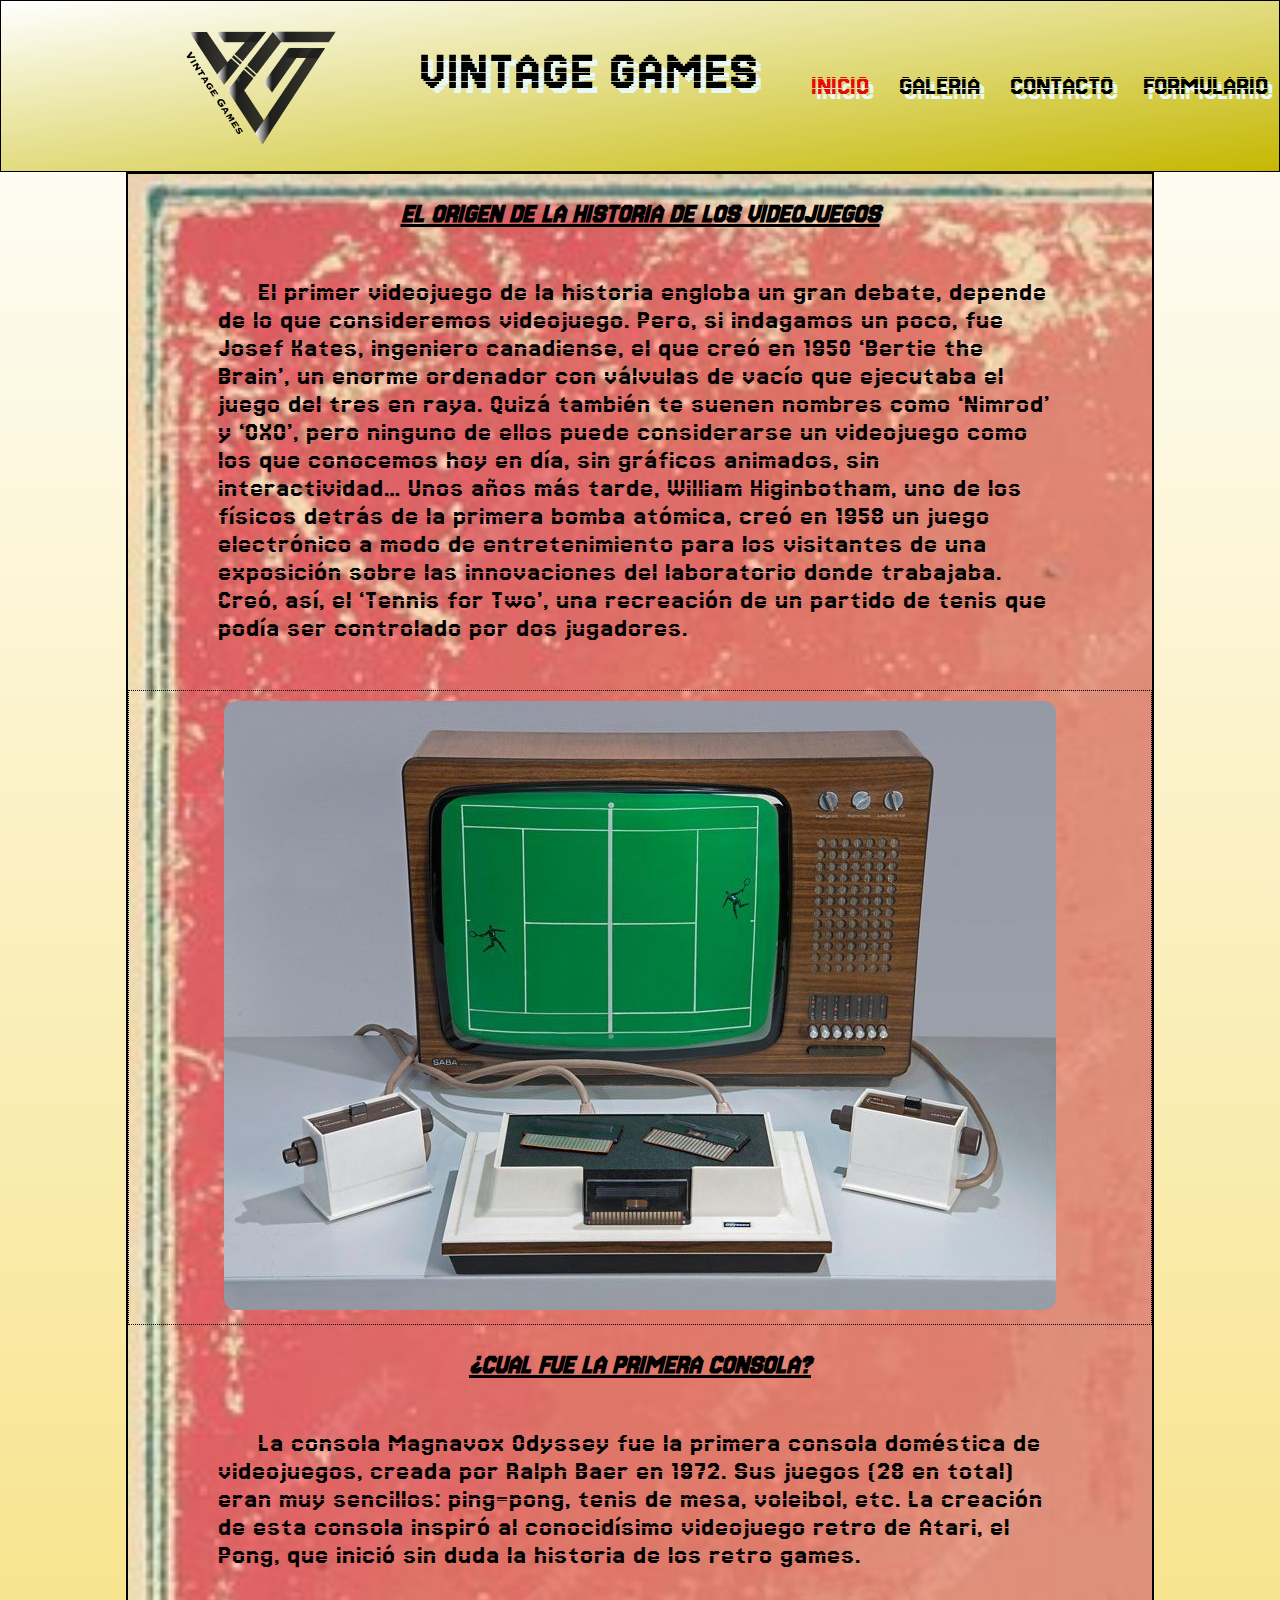
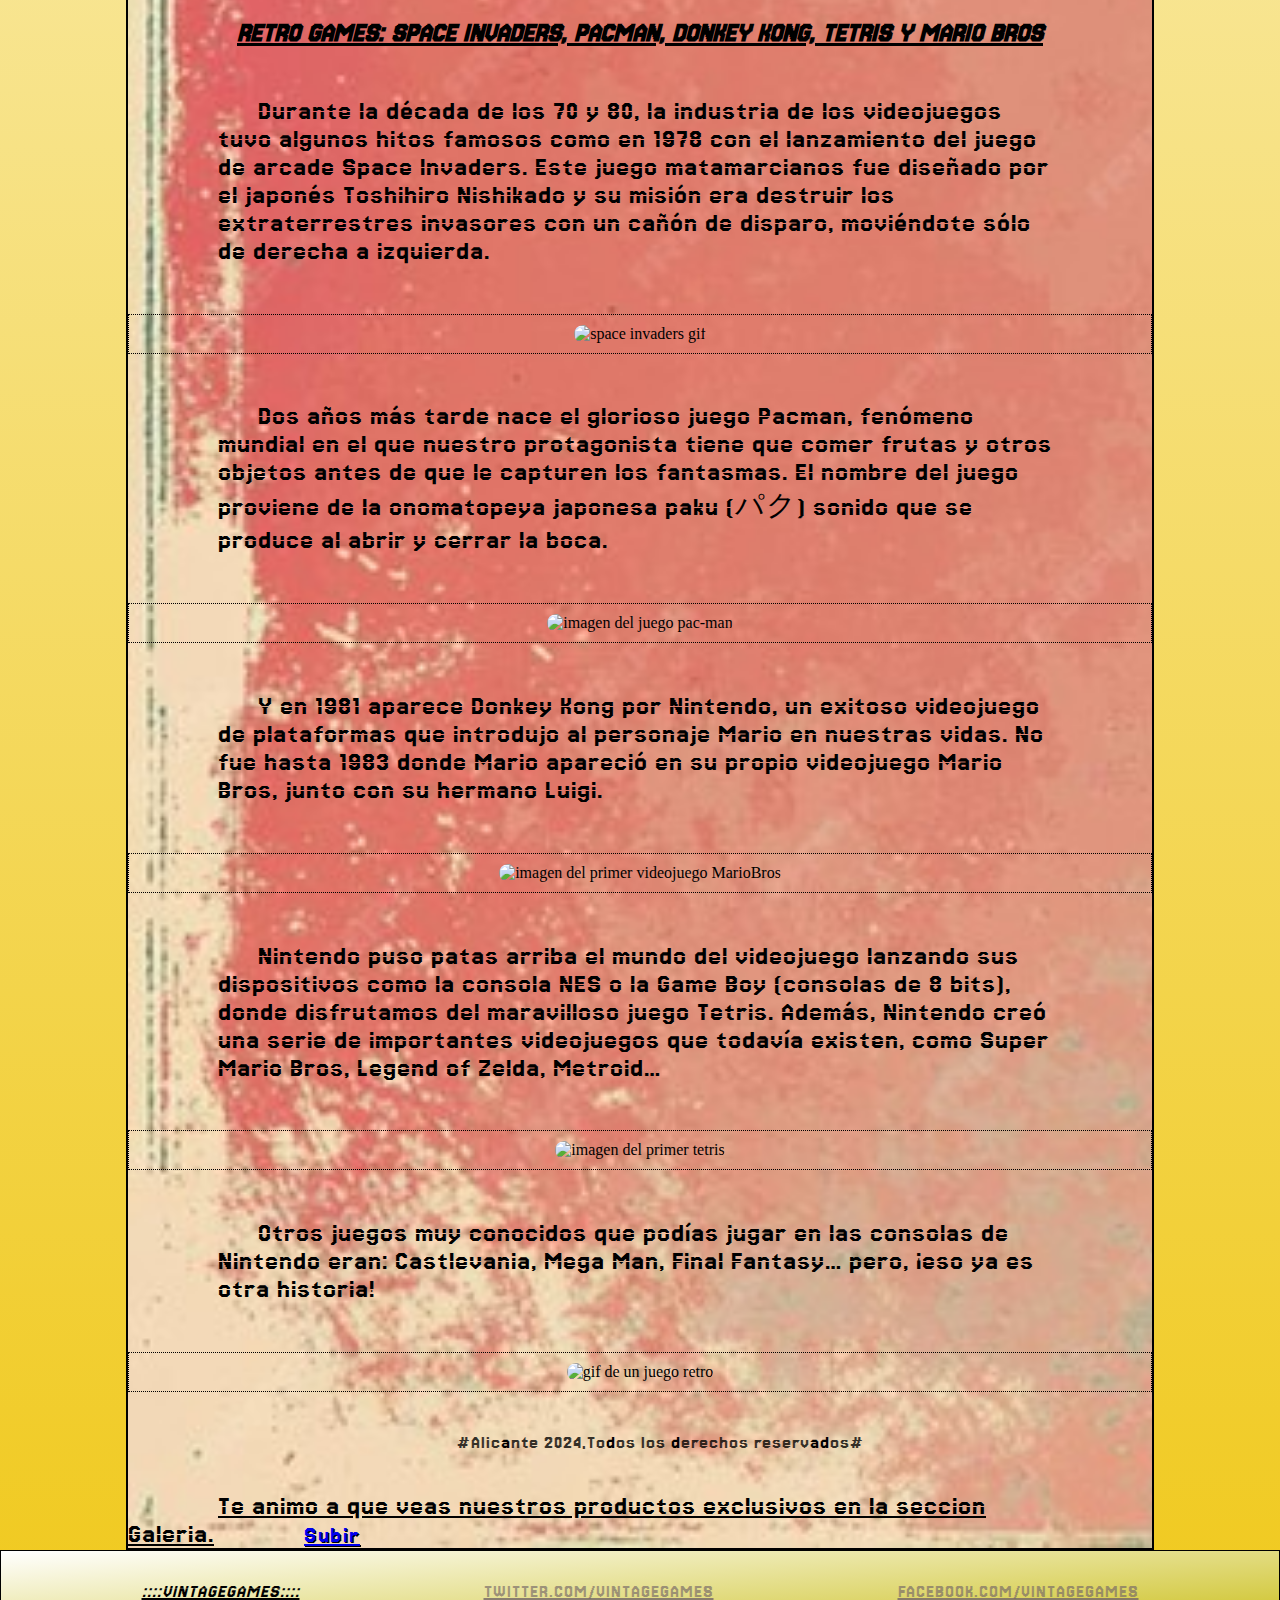
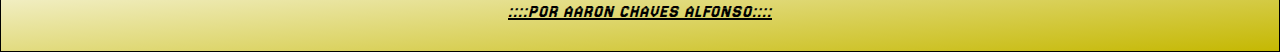
==== index.html @ 1ace57cc "Cambio de estilos" ====
<!DOCTYPE html>
<html lang="es">
<head>
    <!-- Metas y titulo -->
    <meta charset="UTF-8">
    <meta name="viewport" content="width=device-width, initial-scale=1.0">
    <title>VintageGames</title>
    <meta name="robots" content="index,nofollow">
    <meta name="Author" content="Aaron Chaves Alfonso">
    <meta name="description" content="Pagina web sobre videojuegos antiguos, historia del videojuego">
    <meta name="keywords" content="vintage, videojuegos, juegos antiguos">
    <meta name="revisit-after" content="3 days">
    <meta name="category" content="Juegos Vintage, juegos antiguos">
    <!-- Enlace al archivo CSS -->
    <link rel="stylesheet" href="css/estilos.css">
    <!-- Icono de la pagina (favicon)-->
    <link rel="icon" type="image/png" href="favicon.ico">

</head>
<body>
    <!-- Enlace de salto a inicio -->
    <span id="inicio"></span>
    <!-- Barra de Navegacion --> 
        <nav class="navigationBar">
            <!-- Logo de la pagina -->
            <img src="assets/images/logo_final2.png" class="logo" width="300" height="150" alt="logo de la pagina">
            <h1>Vintage Games</h1>
            <ul class="navigationBarList">
                <li>
                    <a href="#" class="enlace active">Inicio</a>
                </li>
                <li>
                    <a href="views/productos.html" class="enlace">Galeria</a>
                </li>
                <li>
                    <a href="views/contacto.html" class="enlace">Contacto</a>
                </li>
                <li><a href="views/presupuesto.html" class="enlace">Formulario</a>
                </li>
            </ul>
        </nav>
    <!-- Div que contiene la Pagina completa -->

    <div id="contenedor_principal">

        <!-- Contenido de la Pagina -->

        <div id="contenido">

            <h2>EL ORIGEN DE LA HISTORIA DE LOS VIDEOJUEGOS</h2>

            <p>El primer videojuego de la historia engloba un gran debate, depende
            de lo que consideremos videojuego. Pero, si indagamos un poco, fue Josef Kates, ingeniero canadiense,
            el que creó en 1950 ‘Bertie the Brain’, un enorme ordenador con válvulas de vacío que ejecutaba el juego del tres en raya.
            Quizá también te suenen nombres como ‘Nimrod’ y ‘OXO’, pero ninguno de ellos puede considerarse un videojuego como los
            que conocemos hoy en día, sin gráficos animados, sin interactividad…
            Unos años más tarde, William Higinbotham, uno de los físicos detrás de la primera bomba atómica, creó en 1958
            un juego electrónico a modo de entretenimiento para los visitantes de una exposición sobre las innovaciones
            del laboratorio donde trabajaba. Creó, así, el ‘Tennis for Two’, una recreación de un partido de tenis que
            podía ser controlado por dos jugadores.</p>

                <div id="imagen_container">
                    <img src="assets/images/imagen_container.jpg" alt="imagen de una consola retro">
                </div>

            <h2>¿CUAL FUE LA PRIMERA CONSOLA?</h2>

                <p>La consola Magnavox Odyssey fue la primera consola doméstica de videojuegos, creada por Ralph Baer
                en 1972. Sus juegos (28 en total) eran muy sencillos: ping-pong, tenis de mesa, voleibol, etc. La creación
                de esta consola inspiró al conocidísimo videojuego retro de Atari, el Pong, que inició sin duda la historia
                de los retro games.</p>

            <h2>Retro games: Space Invaders, Pacman, Donkey Kong, Tetris y Mario Bros</h2>

                <p>Durante la década de los 70 y 80, la industria de los videojuegos tuvo algunos hitos
                famosos como en 1978 con el lanzamiento del juego de arcade Space Invaders. Este juego matamarcianos
                fue diseñado por el japonés Toshihiro Nishikado y su misión era destruir los extraterrestres invasores
                con un cañón de disparo, moviéndote sólo de derecha a izquierda.</p>
                <div id="imagen_space_invaders">
                <img src="https://lafrikileria.com/blog/wp-content/uploads/2021/04/space-invaders.gif" alt="space invaders gif">
                </div>
                <p>Dos años más tarde nace el glorioso juego Pacman, fenómeno mundial en el que nuestro protagonista tiene
                que comer frutas y otros objetos antes de que le capturen los fantasmas. El nombre del juego proviene
                de la onomatopeya japonesa paku (パク) sonido que se produce al abrir y cerrar la boca.</p>
                <div id="imagen_pacman">
                    <img src="https://lafrikileria.com/blog/wp-content/uploads/2021/04/pacman.gif" alt="imagen del juego pac-man">
                </div>
                <p>Y en 1981 aparece Donkey Kong por Nintendo, un exitoso videojuego de plataformas que introdujo al personaje
                Mario en nuestras vidas. No fue hasta 1983 donde Mario apareció en su propio videojuego Mario Bros, junto con su hermano Luigi.</p>
                <div id="imagen_mario">
                    <img src="https://lafrikileria.com/blog/wp-content/uploads/2021/04/donkey-kong.gif" alt="imagen del primer videojuego MarioBros">
                </div>
                <p>Nintendo puso patas arriba el mundo del videojuego lanzando sus dispositivos como la consola NES o la Game Boy
                (consolas de 8 bits), donde disfrutamos del maravilloso juego Tetris. Además, Nintendo creó una serie de importantes videojuegos
                que todavía existen, como Super Mario Bros, Legend of Zelda, Metroid…</p>
                <div id="imagen_tetris">
                    <img src="https://lafrikileria.com/blog/wp-content/uploads/2021/04/tetris.gif" alt="imagen del primer tetris">
                </div>
                <p>Otros juegos muy conocidos que podías jugar en las consolas de Nintendo eran: Castlevania, Mega Man, Final Fantasy… pero, ¡eso ya es otra historia!</p>
                <div id="imagen_retro">
                    <img src="https://lafrikileria.com/blog/wp-content/uploads/2021/04/castlevania.gif" alt="gif de un juego retro">
                </div>
                <p class="fin_pagina">#Alicante 2024,Todos los derechos reservados#</p>
                <p class="foot_link">Te animo a que veas nuestros productos exclusivos en la seccion Galeria.</p><a class="subir" href="#inicio">Subir</a>
        </div>

    </div>
    <!-- Pie de Pagina -->
    <div class="footer">
        <footer>
            <p class="foot"><span class="italic">::::VintageGames::::</span></p>
            <p class="foot"><a href="https://twitter.com/VintageGames">Twitter.com/VintageGames</a></p>
            <p class="foot"><a href="https://facebook.com/VintageGames">Facebook.com/VintageGames</a></p>
            <p class="foot"><span class="italic">::::Por Aaron Chaves Alfonso::::</span></p>
        </footer>
    </div>
</body>
</html>
---- css/estilos.css ----
/********************************* CUERPO Y HTML ***************************************************/ 

html,body{
    margin: 0 auto;
    height: auto;
    width: auto;
    background: linear-gradient(to bottom, white, rgb(240, 201, 28));
}

/*********************************FUENTES*************************************************************/

@font-face{
    font-family: "Nosifer";
    src: url("../fonts/Nosifer-Regular.ttf");
}

@font-face{
    font-family: "Danfo Regular";
    src: url("../fonts/Danfo-Regular.ttf");
}

@font-face{
    font-family: "jersey";
    src: url("../fonts/Jersey15-Regular.ttf");
}

/********************************* BARRA DE NAVEGACION **********************************************/

.navigationBar{
    border: 1px solid black;
    height: 100%;
    display: flex;
    flex-direction: row;
    justify-content: space-around;
    background: linear-gradient(to bottom right, white, rgb(197, 184, 2));
    text-shadow: 5px 5px rgb(231, 248, 246);
    font-family: "jersey";
}

.navigationBarList{
    list-style-type: none;
    display: flex;
    flex-direction: row;
    align-items: center;
    gap: 30px;
    font-size: 30px;
    margin-right: 5px;
    text-transform: uppercase;
}

.navigationBar img{
    display: flex;
    flex-direction: row;
    margin-bottom: 10px;
    
}

.enlace{
    text-decoration: none;
    color: black;
}

.active{
    color: rgb(233, 9, 9);
}

.enlace:hover{
    color: rgb(5, 9, 250);
}


/******************************* Enlaces-internos *************************************************/
/******************************* H1 , PARRAFOS y LOGO  ********************************************/

.logo{
    margin-top: 10px;
    margin-left: 100px;
}

h1{
    font-size: 60px;
    font-family: "jersey";
    text-transform: uppercase;
    font-weight: 100;
    letter-spacing: 1px;
    margin-right: 0px;
}

h2{
    font-size: 30px;
    font-family: "jersey";
    text-align: center;
    text-decoration: underline;
    font-style: italic;
    text-transform: uppercase;
}

h3{
    font-size: 30px;
    font-family: "jersey";
    text-align: center;
    word-spacing: 100px;
    text-decoration: underline;
    text-transform: uppercase;
}


h4{
    text-align: center;
    font-family: "jersey";
    font-size: 1.6rem;
    font-weight: 170;
    text-transform: uppercase;
    letter-spacing: 0.3rem;
    padding-top: 50px;
}
p{
    font-size: 1.8rem;
    letter-spacing: 1px;
    font-family: "jersey";
    padding: 20px;
    padding-left: 90px;
    padding-right: 90px;
    text-indent: 40px;
}

.p_ubi{
    text-decoration: underline;
    font-size: 1.7rem;
    font-family: "jersey";
    padding: 20px;
    text-indent: 40px;
}

.foot{
    font-size: 20px;
    font-family: "jersey";
    text-transform: uppercase;
    display: inline;
}

.foot > a{
    color: rgba(117, 104, 104, 0.815);
}

.foot > a:hover{
    color: rgb(5, 9, 250);
}

.fin_pagina{
    text-align: center;
    font-size: 20px;
}

.italic{
    text-transform: uppercase;
    font-family: "jersey";
    font-style: italic;
    text-decoration: underline;
    font-size: larger;
    font-size: 20px;
    display: inline;
}

.foot_link{
    display: inline;
    text-decoration: underline;
}

.subir{
    margin-left: 0px;
    font-size: 25px;
    letter-spacing: 0.1rem;
    font-family: "jersey";
    text-shadow: 1px 1px black;
}

/****************************** CONTAINER PRINCIPAL INDEX ***********************************************/

#contenedor_principal{
    background-color: aliceblue;
    background-image: url("../assets/images/fondo_contenedor2.jpg");
    border: 2px solid black;
    background-size: cover;
    width: 80%;
    height: 100%;
    display: flex;
    flex-direction: column;
    justify-content: center;
    margin: auto;
}


/************************ IMAGENES INDEX ********************************************************/


#imagen_container{
    text-align: center;
    background: no-repeat;
    padding: 10px;
    border: 1px dotted black;
}


#imagen_space_invaders{
    text-align: center;
    padding: 10px;
    border: 1px dotted black;
}

#imagen_pacman{
    text-align: center;
    padding: 10px;
    border: 1px dotted black;
}

#imagen_mario{
    text-align: center;
    padding: 10px;
    border: 1px dotted black;
}

#imagen_tetris{
    text-align: center;
    padding: 10px;
    border: 1px dotted black;
}

#imagen_retro{
    text-align: center;
    padding: 10px;
    border: 1px dotted black;
}


/********************************* FOOTER *********************************************************/

.footer{
    border: 1px solid black;
    text-align: center;
    background: linear-gradient(to bottom right, white, rgb(197, 184, 2));
    padding: 30px;
    display: flex;
    flex-direction: row;
    justify-content: center;
}


/*********************************** CONTENEDOR GALERIA ******************************************/
/***************************************************************************************************/

#contenedor_galeria{
    background-image: url("../assets/images/fondo_contenedor3.jpg");
    background-size: cover;
    border: 2px solid black;
}

.galeria_title{
    text-align: center;
    text-decoration: underline;
    font-family: "jersey";
    font-size: 35px;
    margin-bottom: 5px;
    padding: 100px;
}




/*************************************** GALERIA PRODUCTOS ****************************************/
/*************************************************************************************************/

#producto1{
    display: grid;
    grid-template-columns: 200px 200px 200px;
    grid-template-rows: 0px;
    grid-gap: 1rem;
    padding: 20px;
    justify-content: center;
    height: 300px;
}


#producto2{
    display: grid;
    grid-template-columns: 200px 200px 200px 200px 200px;
    grid-template-rows: 0px;
    grid-gap: 1rem;
    padding: 40px;
    justify-content: center;
    height: 300px;
}

#producto3{
    display: grid;
    grid-template-columns: 200px 200px 200px 200px 200px;
    grid-template-rows: 0px;
    grid-gap: 1rem;
    padding: 40px;
    justify-content: center;
    height: 300px;
}

#producto4{
    display: grid;
    grid-template-columns: 200px 200px 200px 200px;
    grid-template-rows: 0px;
    grid-gap: 1rem;
    padding: 40px;
    justify-content: center;
    height: 300px;
}

#producto5{
    display: grid;
    grid-template-columns: 200px 200px 200px 200px;
    grid-template-rows: 0px;
    grid-gap: 1rem;
    padding: 40px;
    justify-content: center;
    height: 300px;
}

#producto6{
    display: grid;
    grid-template-columns: 200px 200px 200px 200px 200px;
    grid-template-rows: 0px;
    grid-gap: 1rem;
    padding: 40px;
    justify-content: center;
    height: 300px;
}

img{
    border-radius: 12px;
}

span{
    font-family: "jersey";
    font-size: 30px;
    text-align: center;
}

.fin_gale{
    text-align: center;
}


.subir2{
    letter-spacing: 0.1rem;
    font-size: 25px;
    text-align: center;
    margin-left: 1150px;
    padding-bottom: 25px;
    text-shadow: 1px 1px black;
}

/**************************************** CONTACTO.HTML *******************************************************/
/***************************************************************************************************************/
/***************************************************************************************************************/


.ubi_contacto{
    text-align: center;
    margin-bottom: 100px;
}


/************************************ PRESUPUESTO html ********************************************************/
/****************************************************************************************************************/
/****************************************************************************************************************/
/****************************************************************************************************************/

#contenedor_presupuesto{
    background-image: url("../assets/images/fondo_contenedor4.png");
    background-size: cover;
}


/************************************ FORMULARIO  ***************************************************************/
/****************************************************************************************************************/
/****************************************************************************************************************/
/****************************************************************************************************************/

.p_privacidad{
    font-size: 20px;
}


.contenedor_form{
    background-image: url("../assets/images/fondo_contenedor4.png");
    border: 1px solid black;
    background-size: auto;
    width: 80%;
    max-width: 1200px;
    margin: 0 auto;
    padding: 5% 0;
}


/************************* Estilos de la lista ******************************/

.lista_externa{
    list-style-type: none;
    padding: 0;
    max-width: 800px;
    margin: 0 auto;
}

.lista_externa li{
    display: flex;
    flex-wrap: wrap;
    align-items: center;
}

.lista_externa > li:not(:last-child){
    margin-bottom: 20px;
}

.lista_externa li label, .p_privacidad{
    font-family: "jersey";
    font-size: 25px;
    padding: 8px;
    font-weight: 300;
    letter-spacing: .09em;
    text-transform: uppercase;
}

.lista_externa > li > label, .p_privacidad{
    flex: 1 0 120px;
    max-width: 220px;
}

.lista_externa > li > label + *{
    flex: 1 0 120px;
    max-width: 450px;
}

.lista_externa li .p_privacidad{
    margin: 0;
}

.lista_externa li  input:not([type='checkbox']){
    padding: 15px;
    border: none;
}

.buttons{
    display: flex;
    flex-direction: row;
    justify-content: space-around;
    margin-left: auto;
    padding: 5px 16px;
}
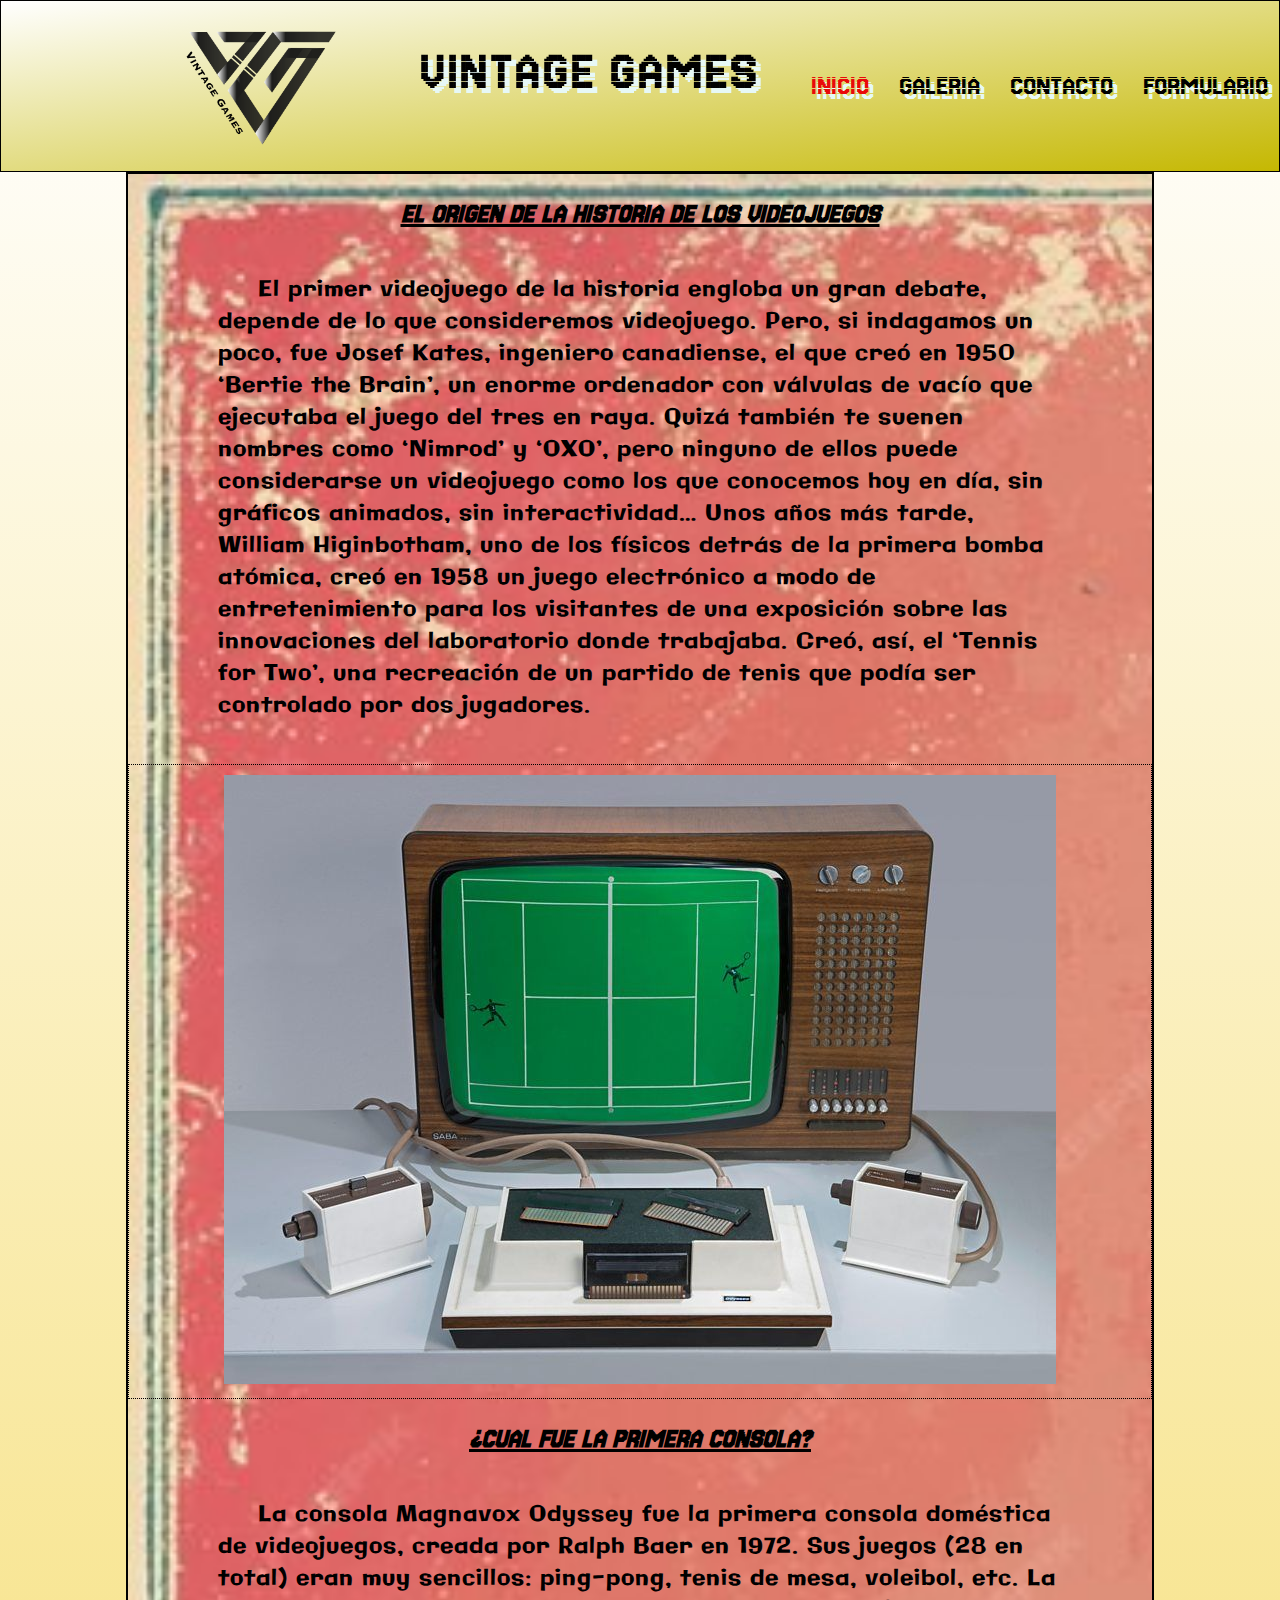
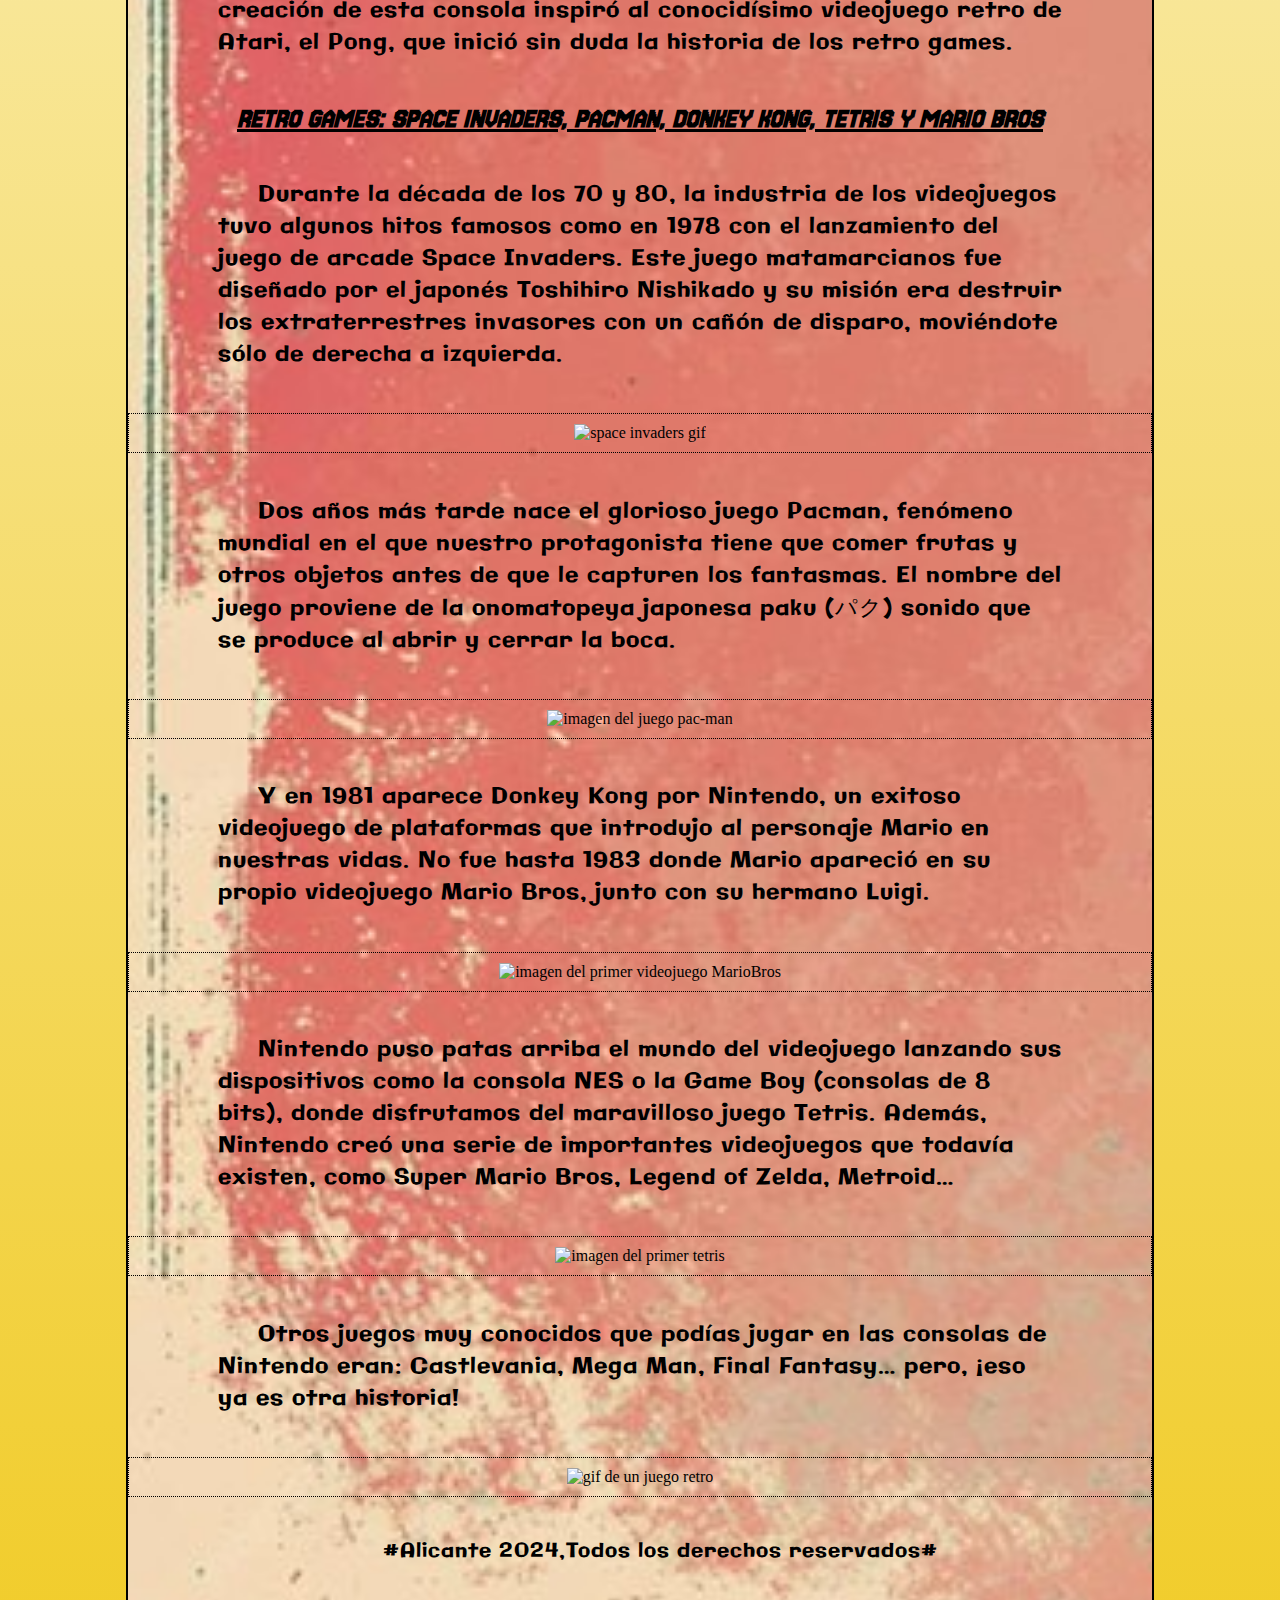
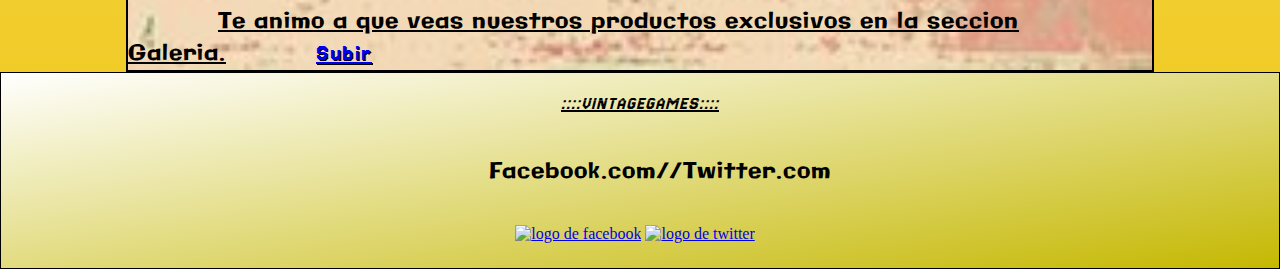
==== commit 35144ced: "Update index.html" ====
--- a/index.html
+++ b/index.html
@@ -108,11 +108,10 @@
     <!-- Pie de Pagina -->
     <div class="footer">
         <footer>
-            <p class="foot"><span class="italic">::::VintageGames::::</span></p>
-            <p class="foot"><a href="https://twitter.com/VintageGames">Twitter.com/VintageGames</a></p>
-            <p class="foot"><a href="https://facebook.com/VintageGames">Facebook.com/VintageGames</a></p>
-            <p class="foot"><span class="italic">::::Por Aaron Chaves Alfonso::::</span></p>
+            <p class="foot"><span class="italic">::::VintageGames::::</span><p>Facebook.com//Twitter.com</p>
+            <a href="https://Facebook.com/VintageGames"><img src="assets/images/logo_face.png" alt="logo de facebook"></a>
+            <a href="https://twitter.com/VintageGames"><img src="assets/images/logo_twitter.png" src="assets/images/logo_twitter.png" alt="logo de twitter"></a>
         </footer>
     </div>
 </body>
-</html>+</html>
--- a/css/estilos.css
+++ b/css/estilos.css
@@ -1,17 +1,15 @@
 /********************************* CUERPO Y HTML ***************************************************/ 
 
-html,body{
+html, body{
     margin: 0 auto;
-    height: auto;
-    width: auto;
-    background: linear-gradient(to bottom, white, rgb(240, 201, 28));
+    background: linear-gradient(to bottom, white, rgb(240, 201, 28));  
 }
 
 /*********************************FUENTES*************************************************************/
 
 @font-face{
-    font-family: "Nosifer";
-    src: url("../fonts/Nosifer-Regular.ttf");
+    font-family: "Galindo";
+    src: url("../fonts/Galindo-Regular.ttf");
 }
 
 @font-face{
@@ -108,16 +106,17 @@
 h4{
     text-align: center;
     font-family: "jersey";
-    font-size: 1.6rem;
+    font-size: 1.5rem;
     font-weight: 170;
     text-transform: uppercase;
     letter-spacing: 0.3rem;
     padding-top: 50px;
 }
+
 p{
-    font-size: 1.8rem;
+    font-size: 1.4rem;
     letter-spacing: 1px;
-    font-family: "jersey";
+    font-family: "Galindo";
     padding: 20px;
     padding-left: 90px;
     padding-right: 90px;
@@ -126,26 +125,13 @@
 
 .p_ubi{
     text-decoration: underline;
-    font-size: 1.7rem;
-    font-family: "jersey";
-    padding: 20px;
+    font-size: 1.4rem;
+    font-family: "Galindo";
+    padding-top: 100px;
+    padding-bottom: 50px;
     text-indent: 40px;
 }
 
-.foot{
-    font-size: 20px;
-    font-family: "jersey";
-    text-transform: uppercase;
-    display: inline;
-}
-
-.foot > a{
-    color: rgba(117, 104, 104, 0.815);
-}
-
-.foot > a:hover{
-    color: rgb(5, 9, 250);
-}
 
 .fin_pagina{
     text-align: center;
@@ -159,7 +145,8 @@
     text-decoration: underline;
     font-size: larger;
     font-size: 20px;
-    display: inline;
+    /*display: inline;*/
+    margin-top: 10px;
 }
 
 .foot_link{
@@ -239,14 +226,30 @@
     border: 1px solid black;
     text-align: center;
     background: linear-gradient(to bottom right, white, rgb(197, 184, 2));
-    padding: 30px;
-    display: flex;
-    flex-direction: row;
-    justify-content: center;
-}
-
-
-/*********************************** CONTENEDOR GALERIA ******************************************/
+    padding: 20px 0px 20px 0px;
+    display: flex;
+    flex-direction: column;
+    justify-content: center;
+}
+
+.footer img{
+    height: 50px;
+    width: 70px;
+    position: relative;
+    top: -5px;
+    left: -5px;
+}
+
+
+.foot{
+    font-size: 20px;
+    font-family: "jersey";
+    text-transform: uppercase;
+    display: inline;
+}
+
+
+/*********************************** CONTENEDOR GALERIA ********************************************/
 /***************************************************************************************************/
 
 #contenedor_galeria{
@@ -266,73 +269,69 @@
 
 
 
-
 /*************************************** GALERIA PRODUCTOS ****************************************/
 /*************************************************************************************************/
 
 #producto1{
     display: grid;
-    grid-template-columns: 200px 200px 200px;
+    grid-template-columns: 150px 150px 150px;
     grid-template-rows: 0px;
-    grid-gap: 1rem;
+    grid-gap: 4rem;
     padding: 20px;
     justify-content: center;
-    height: 300px;
-}
+    height: 250px;
+}
+
 
 
 #producto2{
     display: grid;
-    grid-template-columns: 200px 200px 200px 200px 200px;
+    grid-template-columns: 150px 150px 150px 150px 150px;
     grid-template-rows: 0px;
-    grid-gap: 1rem;
+    grid-gap: 4rem;
     padding: 40px;
     justify-content: center;
-    height: 300px;
+    height: 250px;
 }
 
 #producto3{
     display: grid;
-    grid-template-columns: 200px 200px 200px 200px 200px;
+    grid-template-columns: 150px 150px 150px 150px 150px;
     grid-template-rows: 0px;
-    grid-gap: 1rem;
+    grid-gap: 4rem;
     padding: 40px;
     justify-content: center;
-    height: 300px;
+    height: 250px;
 }
 
 #producto4{
     display: grid;
-    grid-template-columns: 200px 200px 200px 200px;
+    grid-template-columns: 150px 150px 150px 150px;
     grid-template-rows: 0px;
-    grid-gap: 1rem;
+    grid-gap: 4rem;
     padding: 40px;
     justify-content: center;
-    height: 300px;
+    height: 250px;
 }
 
 #producto5{
     display: grid;
-    grid-template-columns: 200px 200px 200px 200px;
+    grid-template-columns: 150px 150px 150px 150px;
     grid-template-rows: 0px;
-    grid-gap: 1rem;
+    grid-gap: 4rem;
     padding: 40px;
     justify-content: center;
-    height: 300px;
+    height: 250px;
 }
 
 #producto6{
     display: grid;
-    grid-template-columns: 200px 200px 200px 200px 200px;
+    grid-template-columns: 150px 150px 150px 150px 150px;
     grid-template-rows: 0px;
-    grid-gap: 1rem;
+    grid-gap: 4rem;
     padding: 40px;
     justify-content: center;
-    height: 300px;
-}
-
-img{
-    border-radius: 12px;
+    height: 250px;
 }
 
 span{
@@ -353,9 +352,53 @@
     margin-left: 1150px;
     padding-bottom: 25px;
     text-shadow: 1px 1px black;
-}
-
-/**************************************** CONTACTO.HTML *******************************************************/
+    position: relative;
+    top: -35px;
+    right: -250px;
+}
+
+/********************************* TAMAÑO PARA LAS FOTOS DE LOS PRODUCTOS ******************************************/
+/*******************************************************************************************************************/
+
+#producto1 > div > img{
+    border-radius: 12px;
+    height: 200px;
+    width: 200px;
+}
+
+#producto2 > div > img{
+    border-radius: 12px;
+    height: 200px;
+    width: 200px;
+}
+
+#producto3 > div > img{
+    border-radius: 12px;
+    height: 200px;
+    width: 200px;
+}
+
+#producto4 > div > img{
+    border-radius: 12px;
+    height: 200px;
+    width: 200px;
+}
+
+#producto5 > div > img{
+    border-radius: 12px;
+    height: 200px;
+    width: 200px;
+}
+
+#producto6 > div > img{
+    border-radius: 12px;
+    height: 200px;
+    width: 200px;
+}
+
+
+
+/**************************************** CONTACTO::BODY *******************************************************/
 /***************************************************************************************************************/
 /***************************************************************************************************************/
 
@@ -366,15 +409,16 @@
 }
 
 
-/************************************ PRESUPUESTO html ********************************************************/
+/************************************ PRESUPUESTO BODY **********************************************************/
 /****************************************************************************************************************/
 /****************************************************************************************************************/
 /****************************************************************************************************************/
 
-#contenedor_presupuesto{
-    background-image: url("../assets/images/fondo_contenedor4.png");
-    background-size: cover;
-}
+#contenedor_formulario{
+    padding-top: 150px;
+    padding-bottom: 150px;
+}
+
 
 
 /************************************ FORMULARIO  ***************************************************************/
@@ -452,5 +496,6 @@
     margin-left: auto;
     padding: 5px 16px;
 }
-
-
+}
+
+
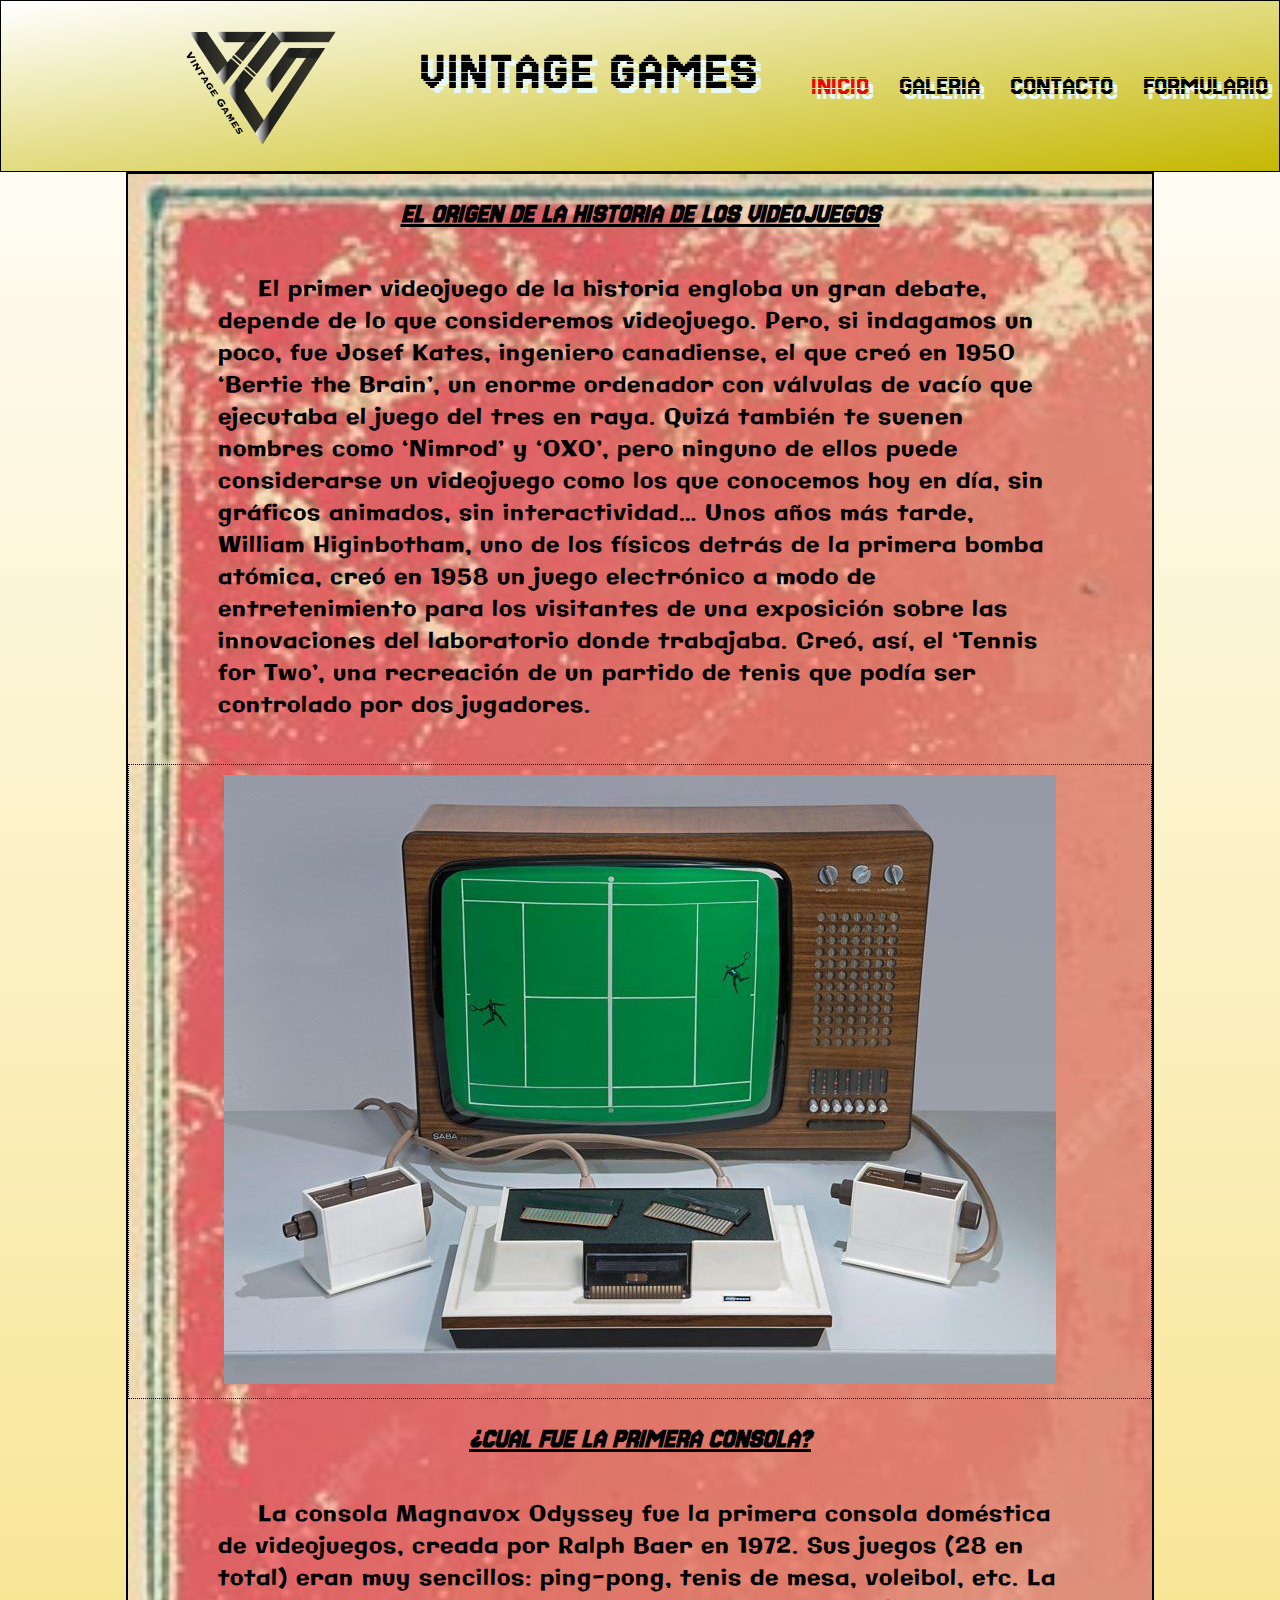
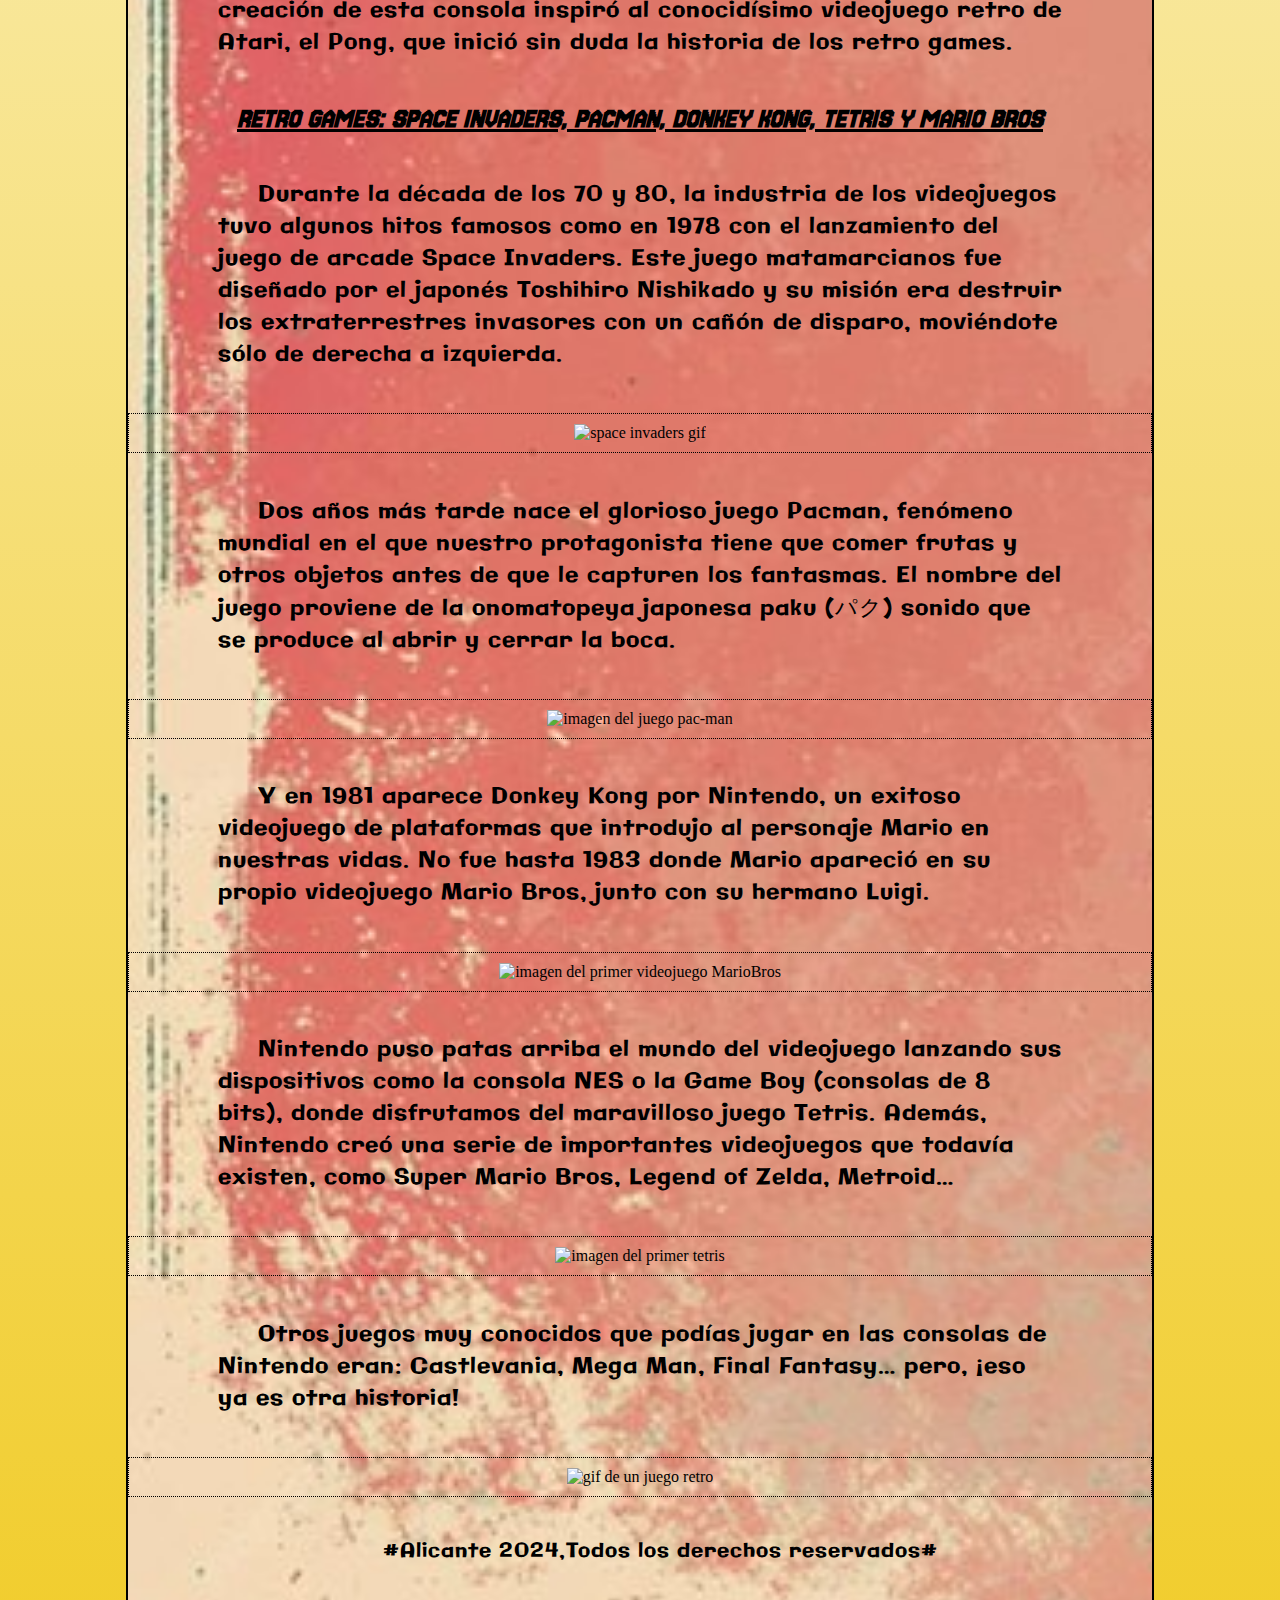
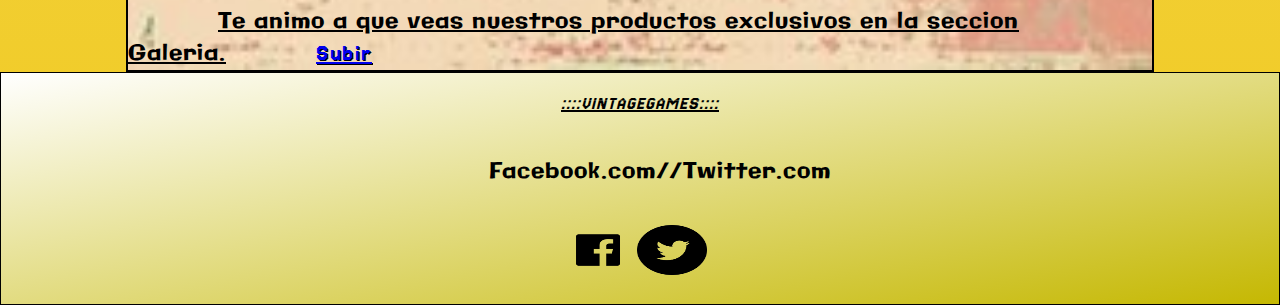
==== commit 45a24946: "Update index.html" ====
--- a/index.html
+++ b/index.html
@@ -110,7 +110,7 @@
         <footer>
             <p class="foot"><span class="italic">::::VintageGames::::</span><p>Facebook.com//Twitter.com</p>
             <a href="https://Facebook.com/VintageGames"><img src="assets/images/logo_face.png" alt="logo de facebook"></a>
-            <a href="https://twitter.com/VintageGames"><img src="assets/images/logo_twitter.png" src="assets/images/logo_twitter.png" alt="logo de twitter"></a>
+            <a href="https://twitter.com/VintageGames"><img src="assets/images/logo_twitter.png" alt="logo de twitter"></a>
         </footer>
     </div>
 </body>
